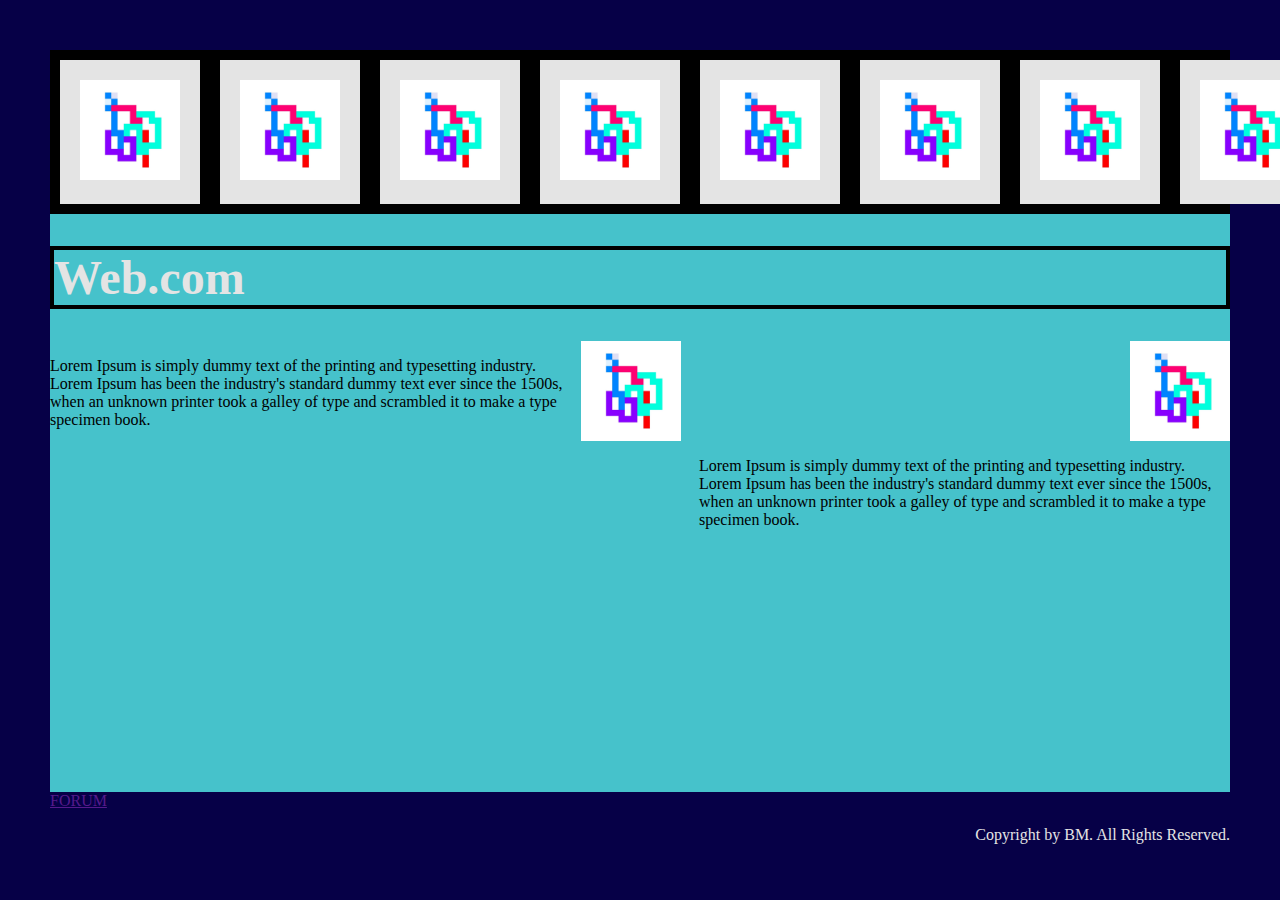
==== Part-2.html @ ee0df0c4 "First Commit" ====
<!DOCTYPE html>
<html lang="en">

<head>
    <meta charset="UTF-8">
    <meta name="viewport" content="width=device-width, initial-scale=1.0">
    <title>O-O</title>
    <link rel="stylesheet" href="Part-2.css">
    <link rel="icon" type="image/icon" href="images/favicon.ico">

</head>

<body>
    <div class="main">
        <div class="flex-container">
            <div><img class="logo" src="images/favicon.jpg" alt="logo" width="100px"></div>
            <div><img class="logo" src="images/favicon.jpg" alt="logo" width="100px"></div>
            <div><img class="logo" src="images/favicon.jpg" alt="logo" width="100px"></div>
            <div><img class="logo" src="images/favicon.jpg" alt="logo" width="100px"></div>
            <div><a href="public/index.html"><img class="logo" src="images/favicon.jpg" alt="logo" width="100px"></a></div>
            <div><img class="logo" src="images/favicon.jpg" alt="logo" width="100px"></div>
            <div><img class="logo" src="images/favicon.jpg" alt="logo" width="100px"></div>
            <div><img class="logo" src="images/favicon.jpg" alt="logo" width="100px"></div>
            <div><img class="logo" src="images/favicon.jpg" alt="logo" width="100px"></div>
          </div>
      <h1 class="h1">Web.com</h1>
    
      <div class="right-card"><img class="image-right" src="images/favicon.jpg" alt="logo">
        <p id="one">Lorem Ipsum is simply dummy text of the printing and typesetting industry. Lorem Ipsum has been the industry's standard dummy text ever since the 1500s, when an unknown printer took a galley of type and scrambled it to make a type specimen book.</p>
      </div>
     
      <div class="left-card"><img class="image-left" src="images/favicon.jpg" alt="logo">
        <p id="two">Lorem Ipsum is simply dummy text of the printing and typesetting industry. Lorem Ipsum has been the industry's standard dummy text ever since the 1500s, when an unknown printer took a galley of type and scrambled it to make a type specimen book.</p>
      </div>

      

    </div>

    <div>
        <a class="textlink" target="_blank" href="" title="Forum">FORUM</a>
    </div>

    <footer>
        <p>Copyright by BM. All Rights Reserved.</p>
    </footer>


</body>
</html>
---- Part-2.css ----
body {
    background-color: #060047;
    margin: 50px 50px 0px 50px;
    display: flex;
    flex-direction: column;
    min-height: 90vh;
}

.main {
    background-color: #46C2CB;
    height: 50px;
    flex: 1;  
}

.logo {
    width: 100px;
}

.flex-container {
    display: flex;
    background-color: black;
}

.flex-container > div {
    margin: 10px;
    padding: 20px;
    background-color: #E4E4E4;
}

.h1 {
    color: #E4E4E4;
    font-family: 'Times New Roman', Times, serif;
    font-size: 3rem;
    border: 4px solid black;
}

footer {
    text-align: right;
    color: #E4E4E4;
}

.image-right {
    width: 100px;
    float: right;
    margin-left: 50px;
}

.image-left {
    width: 100px;
    float: left;
}

#one {
    width: 45%;
    float: left;
}

#two {
    width: 45%;
    float: right;
}


@media (max-width: 680px) {
    .logo {
        width: 100px;
    }

    .h1 {
        font-size: 1.5rem;
        text-align: center;
    } 

    #one {
        width: 100%;
        display: block;
        margin-bottom: 30px;
        text-align: justify;
    }

    #two {
        width: 100%;
        display: inline;
        margin-bottom: 10px;
        object-fit: cover;
    }
}
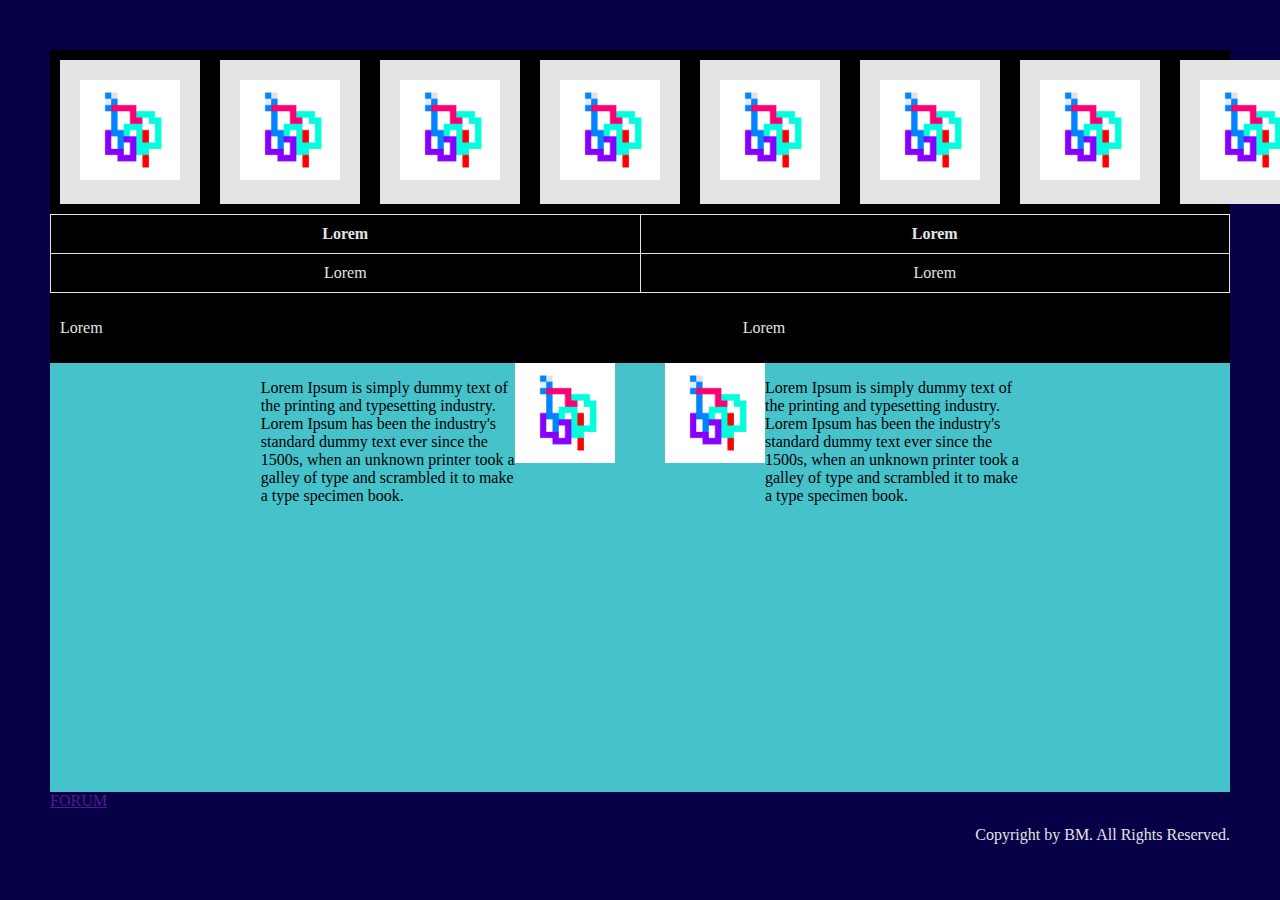
==== commit 57eae7aa: "Second commit via CLI" ====
--- a/Part-2.html
+++ b/Part-2.html
@@ -22,16 +22,35 @@
             <div><img class="logo" src="images/favicon.jpg" alt="logo" width="100px"></div>
             <div><img class="logo" src="images/favicon.jpg" alt="logo" width="100px"></div>
             <div><img class="logo" src="images/favicon.jpg" alt="logo" width="100px"></div>
+        </div>
+      
+        <table style="width: 100%;">
+          <tr>
+            <th>Lorem</th>
+            <th>Lorem</th>
+          </tr>
+          <tr>
+            <td>Lorem</td>
+            <td>Lorem</td>
+          </tr>
+        </table>
+
+        <div class="container">
+          <div><p>Lorem</p></div>
+          <div><p>Lorem</p></div>
+          <div><p>Lorem</p></div>
+        </div>
+        
+      
+        <div class="container-two">
+          <div><img class="image-right" src="images/favicon.jpg" alt="logo">
+           <p id="one">Lorem Ipsum is simply dummy text of the printing and typesetting industry. Lorem Ipsum has been the industry's standard dummy text ever since the 1500s, when an unknown printer took a galley of type and scrambled it to make a type specimen book.</p>
           </div>
-      <h1 class="h1">Web.com</h1>
-    
-      <div class="right-card"><img class="image-right" src="images/favicon.jpg" alt="logo">
-        <p id="one">Lorem Ipsum is simply dummy text of the printing and typesetting industry. Lorem Ipsum has been the industry's standard dummy text ever since the 1500s, when an unknown printer took a galley of type and scrambled it to make a type specimen book.</p>
-      </div>
      
-      <div class="left-card"><img class="image-left" src="images/favicon.jpg" alt="logo">
-        <p id="two">Lorem Ipsum is simply dummy text of the printing and typesetting industry. Lorem Ipsum has been the industry's standard dummy text ever since the 1500s, when an unknown printer took a galley of type and scrambled it to make a type specimen book.</p>
-      </div>
+          <div><img class="image-left" src="images/favicon.jpg" alt="logo">
+           <p id="two">Lorem Ipsum is simply dummy text of the printing and typesetting industry. Lorem Ipsum has been the industry's standard dummy text ever since the 1500s, when an unknown printer took a galley of type and scrambled it to make a type specimen book.</p>
+          </div>
+        </div>
 
       
 
--- a/Part-2.css
+++ b/Part-2.css
@@ -27,22 +27,36 @@
     background-color: #E4E4E4;
 }
 
-.h1 {
-    color: #E4E4E4;
-    font-family: 'Times New Roman', Times, serif;
-    font-size: 3rem;
-    border: 4px solid black;
+table, th, td {
+    border: 1px groove #E4E4E4;
+    border-collapse: collapse;
 }
 
-footer {
-    text-align: right;
+th, td {
+    background-color: black;
     color: #E4E4E4;
+    text-align: center;
+    padding: 10px;
+}
+
+.container {
+    display: flex;
+    gap: 40rem;
+    background-color: black;
+    color: #E4E4E4;
+    padding: 10px;
+    flex-direction: row;
+}
+
+.container-two {
+    display: flex;
+    flex-direction: row;
+    gap: 50px;
 }
 
 .image-right {
     width: 100px;
     float: right;
-    margin-left: 50px;
 }
 
 .image-left {
@@ -52,12 +66,17 @@
 
 #one {
     width: 45%;
-    float: left;
+    float: right;
 }
 
 #two {
     width: 45%;
-    float: right;
+    float: left;
+} 
+
+footer {
+    text-align: right;
+    color: #E4E4E4;
 }
 
 
